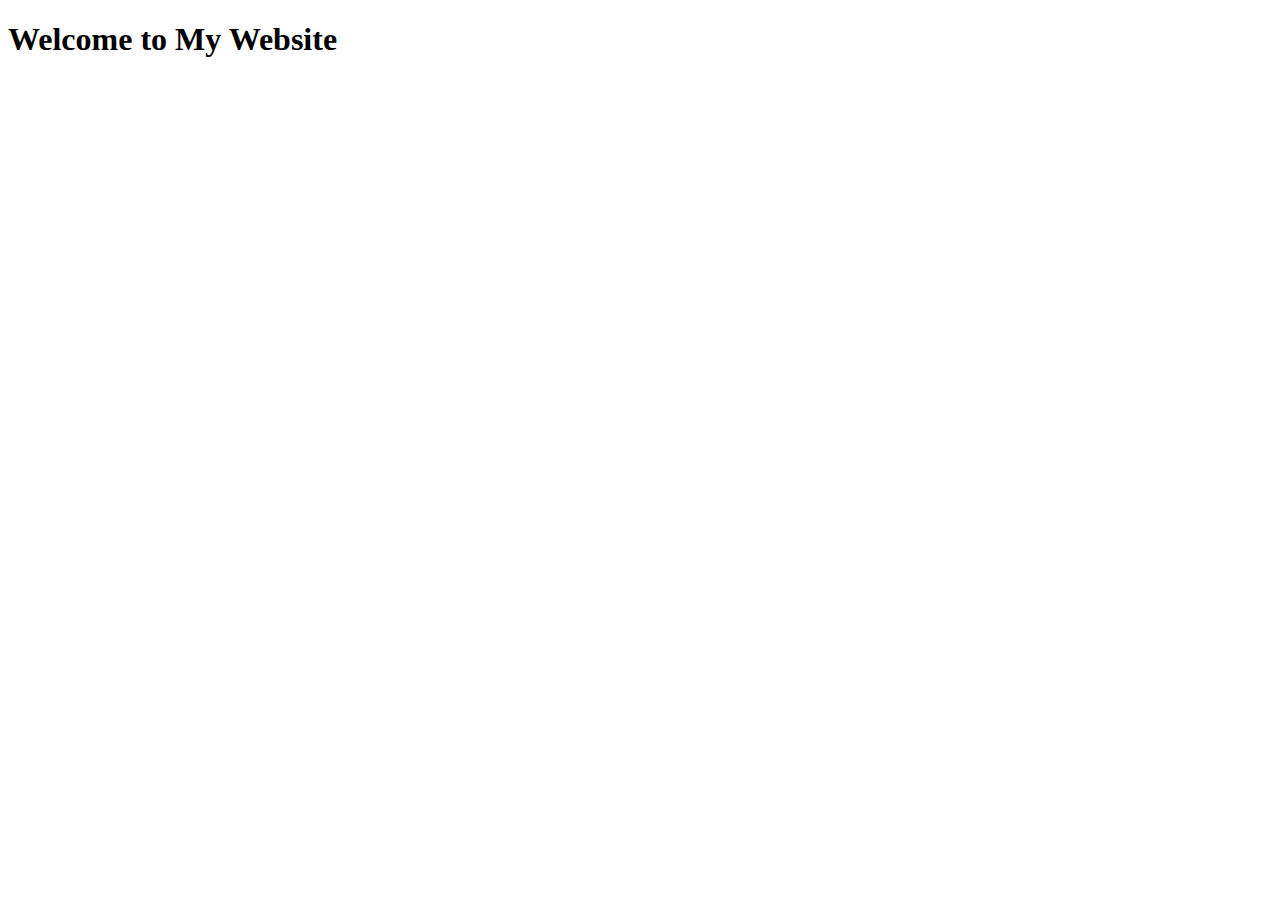
==== index.html @ 9cdab881 "set" ====
<!DOCTYPE html>
<html lang="en">
  <head>
    <meta charset="UTF-8">
    <meta name="viewport" content="width=device-width, initial-scale=1.0">
    <meta http-equiv="X-UA-Compatible" content="ie=edge">
    <title>My Website</title>
    <link rel="stylesheet" href="./style.css">
    <link rel="icon" href="./favicon.ico" type="image/x-icon">
  </head>
  <body>
    <main>
        <h1>Welcome to My Website</h1>  
    </main>
    <script src="index.js"></script>
  </body>
</html>
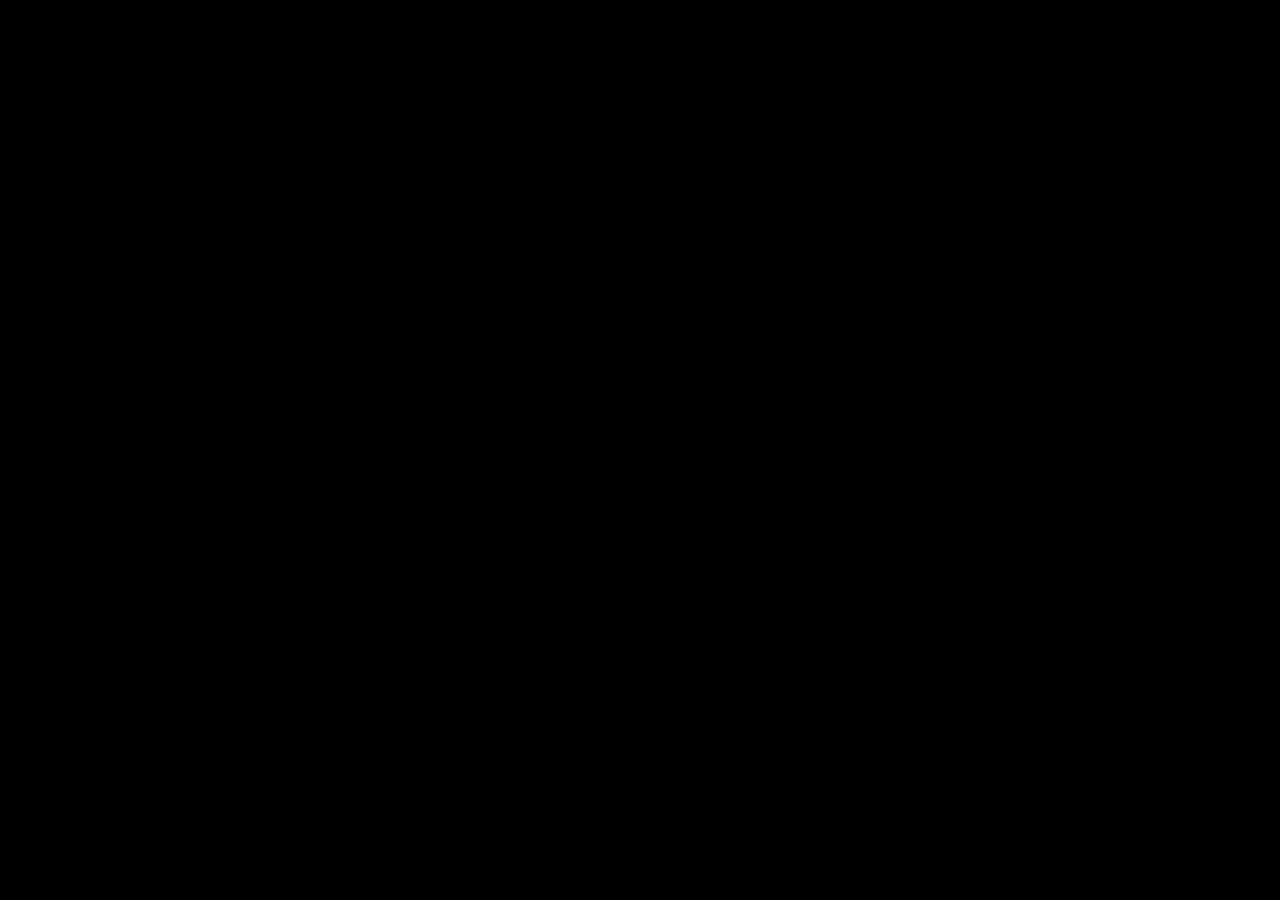
==== commit 49ca382a: "1" ====
--- a/index.html
+++ b/index.html
@@ -9,9 +9,10 @@
     <link rel="icon" href="./favicon.ico" type="image/x-icon">
   </head>
   <body>
-    <main>
-        <h1>Welcome to My Website</h1>  
-    </main>
+    <a href="1.html">
+      <img src="image/wave.png" alt="Click to go to 1.html">
+    </a>
     <script src="index.js"></script>
   </body>
-</html>+</html>
+
--- a/style.css
+++ b/style.css
@@ -0,0 +1,35 @@
+body {
+    background-color: black;
+    color: white; /* 确保文本可见 */
+    display: flex;
+    justify-content: center;
+    align-items: center;
+    height: 100vh; /* 让内容在整个视口居中 */
+    margin: 0;
+    opacity: 1; /* 初始完全可见 */
+    transition: opacity 1s ease-in-out; /* 添加渐变过渡效果 */
+}
+body.fade-out {
+    opacity: 0; /* 页面淡出 */
+}
+
+a {
+    display: inline-block; /* 让 <a> 能正确包裹图片 */
+}
+img {
+    max-width: 95%;
+    height: auto;
+    display: block;
+    transform: translate(50px, 20px) !important; /* 向右移动50px，向下移动20px */
+    opacity: 0;
+    animation: fadeIn 2s ease-in-out forwards;
+}
+
+@keyframes fadeIn {
+    from {
+        opacity: 0;
+    }
+    to {
+        opacity: 1;
+    }
+}
